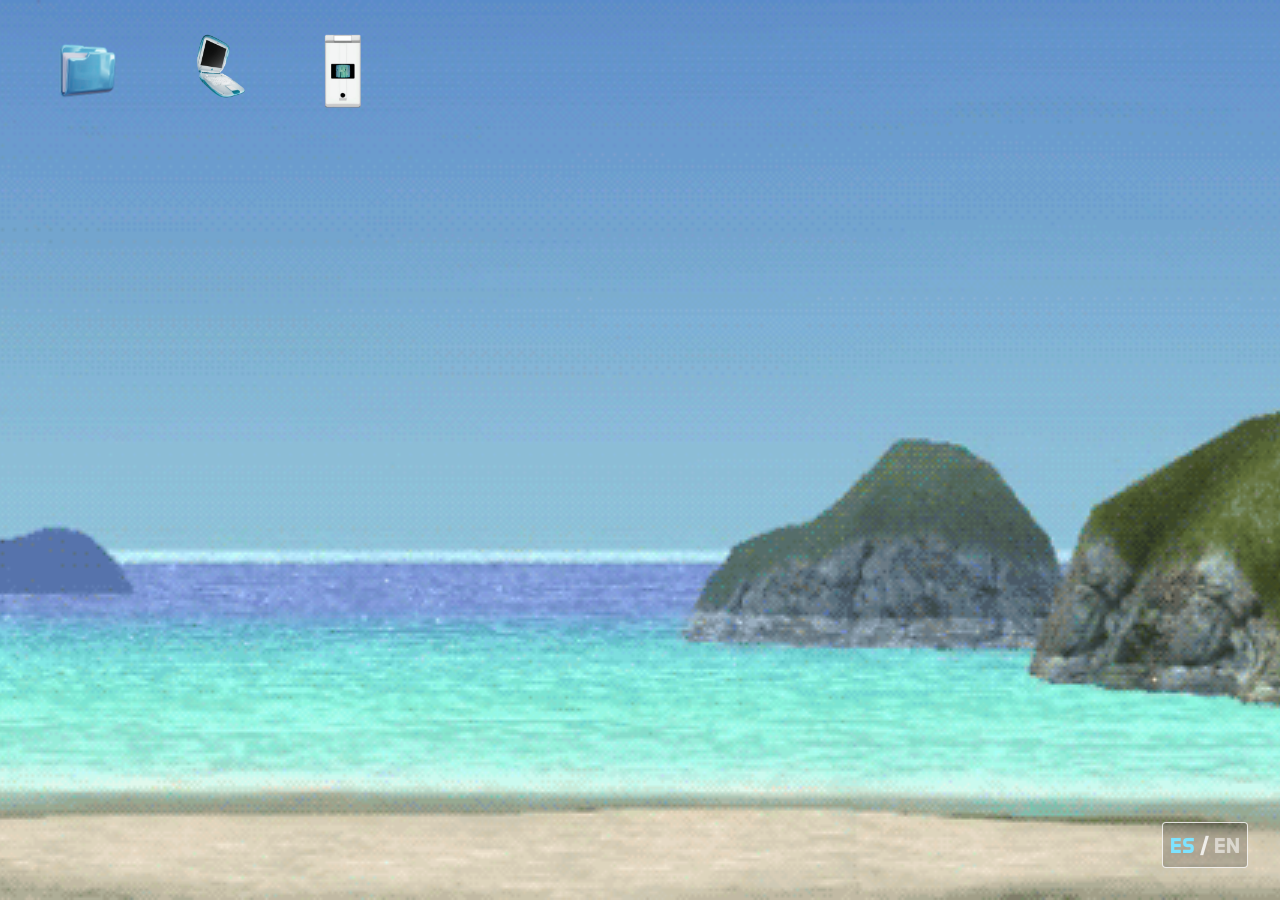
==== main.html @ 5c0df23d "init" ====
<!DOCTYPE html>
<html lang="es">

<head>
    <meta charset="UTF-8">
    <meta name="viewport" content="width=device-width, initial-scale=1.0">

    <title>Main</title>

    <link rel="stylesheet" href="style.css">

</head>

<body class="main-page">
    <nav class="top-icons" aria-label="Navegación principal">
        <div class="top-icon-item">
            <button type="button" class="top-icon top-icon-with-image" aria-label="Sobre mi">
                <img src="assets/imagenes/iconos/carpeta.png" alt="" class="top-icon-image">
            </button>
            <span class="top-icon-label">Sobre mí</span>
        </div>
        <div class="top-icon-item">
            <button type="button" class="top-icon top-icon-with-image" aria-label="Proyectos">
                <img src="assets/imagenes/iconos/portatil.png" alt="" class="top-icon-image">
            </button>
            <span class="top-icon-label">Proyectos</span>
        </div>
        <!-- <div class="top-icon-item">
            <button type="button" class="top-icon top-icon-with-image" aria-label="Curiosidades">
                <img src="assets/imagenes/iconos/personita.png" alt="" class="top-icon-image">
            </button>
            <span class="top-icon-label">Curiosidades</span>
        </div> -->
        <div class="top-icon-item">
            <button type="button" class="top-icon top-icon-with-image" aria-label="Contactos">
                <img src="assets/imagenes/iconos/movil.png" alt="" class="top-icon-image">
            </button>
            <span class="top-icon-label">Contactos</span>
        </div>
    </nav>

    <!-- <button type="button" class="mp3-block" aria-label="Reproductor MP3">
        <img src="assets/imagenes/iconos/mp3.png" alt="" class="mp3-block-image">
    </button> -->

    <button type="button" class="language-toggle" id="language-toggle" aria-label="Cambiar a inglés">
        <span class="language-option language-es is-active">ES</span>
        <span class="language-separator" aria-hidden="true">/</span>
        <span class="language-option language-en">EN</span>
    </button>

    <section class="about-window" id="about-window" role="dialog" aria-modal="false" aria-labelledby="about-window-title" hidden>
        <header class="about-titlebar" id="about-titlebar">
            <div class="about-titlebar-brand">
                <span class="about-titlebar-orb" aria-hidden="true"></span>
                <span id="about-window-title">:></span>
            </div>
            <div class="about-window-controls" aria-label="Controles de ventana">
                <button type="button" class="window-control window-minimize" data-window-action="minimize" aria-label="Minimizar">−</button>
                <button type="button" class="window-control window-maximize" data-window-action="maximize" aria-label="Maximizar">□</button>
                <button type="button" class="window-control window-close" data-window-action="close" aria-label="Cerrar">×</button>
            </div>
        </header>

        <div class="about-window-content">
            <aside class="about-profile-panel">
                <div class="profile-avatar-wrap">
                    <span class="profile-sparkle profile-sparkle-one" aria-hidden="true">✦</span>
                    <img src="assets/imagenes/perfil/bing.gif" alt="BINGCHENG WANG" class="profile-avatar">
                    <span class="profile-sparkle profile-sparkle-two" aria-hidden="true">✦</span>
                </div>
                <h2>BINGCHENG WANG</h2>
                <p class="profile-kicker" id="profile-kicker">PROGRAMADOR<br>DESARROLLADOR DE VIDEOJUEGOS</p>
            </aside>

            <div class="about-main-panel">
                <div class="about-heading-row">
                    <div>
                        <h2>Sobre mí</h2>
                    </div>
                    <span class="window-date">2004 / ahora</span>
                </div>
                <div class="about-banner">
                    <img src="assets/imagenes/fondos/blue.jpg" alt="Estrellitas">
                    <span class="banner-shine" aria-hidden="true"></span>
                </div>
                <div class="about-tabs" role="tablist" aria-label="Información sobre Bingcheng">
                    <button type="button" class="about-tab is-active" role="tab" aria-selected="true" aria-controls="tab-who" id="tab-button-who" data-tab="who">Sobre mí</button>
                    <button type="button" class="about-tab" role="tab" aria-selected="false" aria-controls="tab-work" id="tab-button-work" data-tab="work">Qué hago</button>
                    <button type="button" class="about-tab" role="tab" aria-selected="false" aria-controls="tab-education" id="tab-button-education" data-tab="education">Educación</button>
                    <button type="button" class="about-tab" role="tab" aria-selected="false" aria-controls="tab-experience" id="tab-button-experience" data-tab="experience">Experiencias</button>
                    <button type="button" class="about-tab" role="tab" aria-selected="false" aria-controls="tab-languages" id="tab-button-languages" data-tab="languages">Idiomas</button>
                </div>
                <div class="about-tab-panels">
                    <section class="about-tab-panel is-active" id="tab-who" role="tabpanel" aria-labelledby="tab-button-who">
                        <div class="about-intro">
                            <p id="about-intro-1">¡Hola! Soy Bingcheng, me podeís llamar Bing. Soy estudiante de 4º de Desarrollo de Videojuegos en la UCM. Mi principal interés es la programación, especialmente el desarrollo de videojuegos y software, QA y automatización y la informática musical, aunque estoy dispuesto a desafiarme en diferentes áreas de la informática y aprender cosas nuevas.</p>
                            <p id="about-intro-2">A lo largo de la carrera he trabajado con distintos lenguajes de programación, incluyendo C++, C# y Python, desarrollo de videojuegos y diferentes proyectos en equipo. Me considero una persona responsable, curiosa y con iniciativa, y disfruto enfrentándome a problemas y buscando la forma de resolverlos.</p>
                            <p id="about-intro-3">Tengo muchísimas ganas de poner en práctica mis conocimientos, ganar experiencia y seguir aprendiendo junto a profesionales del sector.</p>
                        </div>
                    </section>
                    <section class="about-tab-panel" id="tab-work" role="tabpanel" aria-labelledby="tab-button-work" hidden>
                        <div class="tab-content-grid">
                            <article id="work-item-computing">
                                <img src="assets/imagenes/iconos/cesta.png" alt="Informática" class="tab-content-icon">
                                <h3 id="work-title-computing">Informática</h3>
                                <p id="work-text-computing">C++, Python, Estructura de datos, algoritmos, Git, QA</p>
                            </article>
                            <article id="work-item-games">
                                <img src="assets/imagenes/iconos/juego.png" alt="Videojuegos" class="tab-content-icon">
                                <h3 id="work-title-games">Videojuegos</h3>
                                <p id="work-text-games">C#/C++, desarrollo en Unity y Godot, desarrollo de mecánicas, diseño de experiencias jugables</p>
                            </article>
                            <article id="work-item-art">
                                <img src="assets/imagenes/iconos/disco.png" alt="Arte" class="tab-content-icon">
                                <h3 id="work-title-art">Arte</h3>
                                <p id="work-text-art">Compongo música de fondo y efectos de sonido (y, a veces, diseño UI) para nuestros proyectos</p>
                            </article>
                        </div>
                    </section>
                    <section class="about-tab-panel" id="tab-education" role="tabpanel" aria-labelledby="tab-button-education" hidden>
                        <div class="education-grid">
                            <article class="education-block" id="education-block-degree">
                                <span class="education-date" id="education-date-degree">2023 - en curso</span>
                                <div>
                                    <h3 id="education-degree-title">Grado de Desarrollo de Videojuegos</h3>
                                    <p><strong id="education-degree-school">Universidad Complutense de Madrid (UCM)</strong></p>
                                    <p><strong id="education-degree-gpa-label">Nota media:</strong> <span id="education-degree-gpa">8,5</span></p>
                                </div>
                            </article>
                            <article class="education-block education-block-compact" id="education-block-bach">
                                <span class="education-date" id="education-date-bach">2021 - 2023</span>
                                <div>
                                    <h3 id="education-bach-title">Bachillerato</h3>
                                    <p><strong id="education-bach-school">Colegio Manuel Bartolomé Cossío</strong> · <strong id="education-bach-gpa-label">Nota media:</strong> <span id="education-bach-gpa">9,53</span></p>
                                </div>
                            </article>
                        </div>
                    </section>
                    <section class="about-tab-panel" id="tab-experience" role="tabpanel" aria-labelledby="tab-button-experience" hidden>
                        <div class="about-intro">
                            <p id="experience-tbd">TBD... :3</p>
                        </div>
                    </section>
                    <section class="about-tab-panel" id="tab-languages" role="tabpanel" aria-labelledby="tab-button-languages" hidden>
                        <article class="languages-card" aria-label="Idiomas">
                            <div class="languages-card-heading">
                                <div class="languages-globe">🌐</div>
                                <div>
                                    <h3 id="languages-title">Idiomas</h3>
                                    <p id="languages-description">Mis habilidades lingüísticas</p>
                                </div>
                            </div>
                            <div class="language-list">
                                <div class="language-panel">
                                    <span class="language-badge">ES</span>
                                    <div class="language-copy">
                                        <strong id="language-es-name">Español</strong>
                                        <div class="language-progress"><span style="width: 100%"></span></div>
                                    </div>
                                    <div class="language-level" id="language-es-level">Nativo</div>
                                </div>
                                <div class="language-panel">
                                    <span class="language-badge">CN</span>
                                    <div class="language-copy">
                                        <strong id="language-cn-name">Chino</strong>
                                        <div class="language-progress"><span style="width: 100%"></span></div>
                                    </div>
                                    <div class="language-level" id="language-cn-level">Nativo</div>
                                </div>
                                <div class="language-panel">
                                    <span class="language-badge">EN</span>
                                    <div class="language-copy">
                                        <strong id="language-en-name">Inglés</strong>
                                        <div class="language-progress"><span style="width: 75%"></span></div>
                                    </div>
                                    <div class="language-level" id="language-en-level">B2</div>
                                </div>
                                <div class="language-panel">
                                    <span class="language-badge">KR</span>
                                    <div class="language-copy">
                                        <strong id="language-ko-name">Coreano</strong>
                                        <div class="language-progress"><span style="width: 30%"></span></div>
                                    </div>
                                    <div class="language-level" id="language-ko-level">Básico</div>
                                </div>
                            </div>
                        </article>
                    </section>
                </div>
            </div>
        </div>
    </section>

    <div class="contacts-window" id="contacts-window" role="dialog" aria-label="Contactos" tabindex="-1" hidden>
        <header class="contacts-titlebar" id="contacts-titlebar">
            <div class="contacts-titlebar-brand">
                <span class="contacts-titlebar-orb" aria-hidden="true"></span>
                <span id="contacts-window-title">:3</span>
            </div>
            <div class="contacts-window-controls" aria-label="Controles de ventana">
                <button type="button" class="window-control window-minimize" data-window-action="minimize" aria-label="Minimizar">−</button>
                <button type="button" class="window-control window-maximize" data-window-action="maximize" aria-label="Maximizar">□</button>
                <button type="button" class="window-control window-close" data-window-action="close" aria-label="Cerrar">×</button>
            </div>
        </header>
        <div class="contacts-window-body">
            <div class="contacts-phone-wrap">
                <img src="assets/imagenes/contacto/movil_abierto.gif" alt="Móvil abierto con la pantalla de contactos" class="contacts-phone-image">
                <div class="contacts-info" aria-label="Datos de contacto">
                    <div class="contact-photos" aria-label="Contacto">
                        <button type="button" class="contact-photo-link" data-copy="bingchengw730@gmail.com" aria-label="Copiar correo">
                            <img src="assets/imagenes/contacto/mail.png" alt="Correo" class="contact-photo">
                        </button>
                        <button type="button" class="contact-photo-link" data-copy="+34 688019436" aria-label="Copiar teléfono">
                            <img src="assets/imagenes/contacto/telefono.jpg" alt="Teléfono" class="contact-photo">
                        </button>
                        <a href="assets/documentos/cv-practicas-normal.pdf" class="contact-photo-link" target="_blank" rel="noopener noreferrer" aria-label="Ver CV">
                            <img src="assets/imagenes/contacto/cv.png" alt="CV" class="contact-photo">
                        </a>
                        <a href="https://www.linkedin.com/in/bingcheng-wang-a944293a7" class="contact-photo-link" target="_blank" rel="noopener noreferrer" aria-label="LinkedIn">
                            <img src="assets/imagenes/contacto/linkedin.png" alt="LinkedIn" class="contact-photo">
                        </a>
                        <a href="https://github.com/bingoo30" class="contact-photo-link" target="_blank" rel="noopener noreferrer" aria-label="GitHub">
                            <img src="assets/imagenes/contacto/github.png" alt="GitHub" class="contact-photo">
                        </a>
                    </div>
                </div>
                <div class="copy-toast" id="copy-toast" role="status" aria-live="polite"></div>
            </div>
        </div>
    </div>

    <section class="projects-window" id="projects-window" role="dialog" aria-modal="false" aria-labelledby="projects-window-title" tabindex="-1" hidden>
        <header class="projects-titlebar" id="projects-titlebar">
            <div class="projects-titlebar-brand">
                <span class="projects-titlebar-orb" aria-hidden="true"></span>
                <span id="projects-window-title">:P</span>
            </div>
            <div class="projects-window-controls" aria-label="Controles de ventana">
                <button type="button" class="window-control window-minimize" data-window-action="minimize" aria-label="Minimizar">−</button>
                <button type="button" class="window-control window-maximize" data-window-action="maximize" aria-label="Maximizar">□</button>
                <button type="button" class="window-control window-close" data-window-action="close" aria-label="Cerrar">×</button>
            </div>
        </header>
        <div class="projects-filter-bar" role="group" aria-label="Filtrar proyectos por categoría">
            <button type="button" class="projects-filter is-active" data-filter="todas" aria-pressed="true">Todas</button>
            <button type="button" class="projects-filter" data-filter="juegos" aria-pressed="false">Juegos</button>
            <button type="button" class="projects-filter" data-filter="programacion" aria-pressed="false">Programación</button>
            <button type="button" class="projects-filter" data-filter="arte" aria-pressed="false">Arte</button>
            <button type="button" class="projects-filter" data-filter="sonido" aria-pressed="false">Sonido</button>
        </div>
        <div class="projects-window-content">
            <!-- Las tarjetas se generan desde script.js a partir de la lista de proyectos -->
            <div class="projects-grid"></div>
        </div>
        <div class="projects-pagination" aria-label="Paginación de proyectos">
            <button type="button" class="projects-page-btn projects-page-prev" aria-label="Página anterior">←</button>
            <span class="projects-page-indicator" aria-live="polite">1 / 1</span>
            <button type="button" class="projects-page-btn projects-page-next" aria-label="Página siguiente">→</button>
        </div>
    </section>

    <!-- Ventana de detalle de un proyecto: se abre al clicar una tarjeta
         y se cierra al salir de ella con el puntero. -->
    <div class="projects-detail-window" id="projects-detail-window" role="dialog" aria-modal="false" aria-labelledby="projects-detail-title" tabindex="-1" hidden>
        <header class="projects-detail-titlebar">
            <div class="projects-detail-titlebar-brand">
                <span class="projects-detail-titlebar-orb" aria-hidden="true"></span>
                <span id="projects-detail-title">:D</span>
            </div>
            <div class="projects-detail-window-controls" aria-label="Controles de ventana">
                <button type="button" class="window-control window-close" data-detail-action="close" aria-label="Cerrar">×</button>
            </div>
        </header>
        <div class="projects-detail-body">
            <div class="projects-detail-media">
                <img id="projects-detail-image" class="projects-detail-image" src="" alt="" hidden>
                <span id="projects-detail-cross" class="projects-detail-cross" aria-hidden="true">✕</span>
            </div>
            <div class="projects-detail-tags" id="projects-detail-tags"></div>
            <p class="projects-detail-desc" id="projects-detail-desc"></p>
            <div class="projects-detail-contrib" id="projects-detail-contrib"></div>
            <a class="projects-detail-link" id="projects-detail-link" href="#" target="_blank" rel="noopener noreferrer">Ver proyecto</a>
        </div>
    </div>

    <div class="spin-cursor is-visible" id="spin-cursor" aria-hidden="true">
        <div class="spin-cursor-arrow"></div>
    </div>

    <script src="script.js"></script>
</body>

</html>
---- style.css ----
@font-face {
    font-family: 'Ablattive';
    src: url('assets/fuentes/Ablattive-Shadow/Ablattive.ttf') format('truetype');
    font-weight: normal;
    font-style: normal;
    font-display: swap;
}

@font-face {
    font-family: 'AblattiveShadow';
    src: url('assets/fuentes/Ablattive-Shadow/Ablattive-Shadow.ttf') format('truetype');
    font-weight: normal;
    font-style: normal;
    font-display: swap;
}

@font-face {
    font-family: 'AeroMaticsBold';
    src: url('assets/fuentes/aero-matics-cufonfonts/Aero Matics Bold.ttf') format('truetype');
    font-weight: bold;
    font-style: normal;
    font-display: swap;
}

@font-face {
    font-family: 'AeroMaticsItalic';
    src: url('assets/fuentes/aero-matics-cufonfonts/Aero Matics Italic.ttf') format('truetype');
    font-weight: normal;
    font-style: italic;
    font-display: swap;
}

@font-face {
    font-family: 'AerobicsRegular';
    src: url('assets/fuentes/aerobics-cufonfonts/AerobicsRegular-mLRZP.ttf') format('truetype');
    font-weight: normal;
    font-style: normal;
    font-display: swap;
}

@font-face {
    font-family: 'SuperFortress';
    src: url('assets/fuentes/super-fortrees-cufonfonts/Super Fortress.ttf') format('truetype');
    font-weight: normal;
    font-style: normal;
    font-display: swap;
}


/* ==============================
   CONFIGURACIÓN GENERAL
   ============================== */

* {
    box-sizing: border-box;
}

html,
body {
    margin: 0;
    padding: 0;

    width: 100%;
    height: 100%;

    overflow: hidden;
}

* {
    scrollbar-width: thin;
    scrollbar-color: rgba(255, 255, 255, 0.7) transparent;
}

*::-webkit-scrollbar {
    width: 12px;
    height: 12px;
}

*::-webkit-scrollbar-track {
    background: transparent;
}

*::-webkit-scrollbar-thumb {
    border: 2px solid rgba(255, 255, 255, 0.9);
    border-radius: 999px;
    background: linear-gradient(180deg, rgba(255, 255, 255, 0.8), rgba(167, 218, 255, 0.5) 45%, rgba(140, 188, 255, 0.45));
    box-shadow: inset 0 1px 0 rgba(255, 255, 255, 0.9), 0 0 0 1px rgba(255, 255, 255, 0.25), 0 0 12px rgba(58, 143, 214, 0.18);
}

*::-webkit-scrollbar-thumb:hover {
    background: linear-gradient(180deg, rgba(255, 255, 255, 0.92), rgba(167, 218, 255, 0.62) 46%, rgba(140, 188, 255, 0.58));
}

.main-page {
    background: url('assets/imagenes/fondos/fondo_playa.gif') center center / cover no-repeat;
}

.top-icons {
    position: fixed;
    z-index: 10;
    top: 32px;
    left: 32px;
    display: flex;
    gap: 18px;
}

.top-icon-item {
    width: 110px;
    flex: 0 0 110px;
    display: flex;
    flex-direction: column;
    align-items: center;
    gap: 8px;
}

.top-icon {
    width: 78px;
    height: 78px;
    padding: 0;
    border: 0;
    border-radius: 0;
    background: #ffffff;
    cursor: pointer;
    transform: scale(1);
    transition: transform 180ms ease;
}

.top-icon-with-image {
    background: transparent;
}

.top-icon:hover,
.top-icon:focus-visible {
    transform: scale(1.2);
}

.top-icon-image {
    display: block;
    width: 100%;
    height: 100%;
    object-fit: cover;
}

.top-icon-label {
    font-family: 'AeroMaticsBold', sans-serif;
    color: #ffffff;
    font-size: 16px;
    line-height: 1.2;
    text-align: center;
    white-space: nowrap;
    opacity: 0;
    visibility: hidden;
    transition: opacity 180ms ease, visibility 180ms ease;
}

.top-icon-item:hover .top-icon-label,
.top-icon-item:focus-within .top-icon-label {
    opacity: 1;
    visibility: visible;
}

.mp3-block {
    position: fixed;
    z-index: 10;
    right: 132px;
    top: 250px;
    width: 300px;
    height: 150px;
    padding: 0;
    border: 0;
    background: transparent;
    cursor: pointer;
    transform: scale(1);
    transition: transform 180ms ease;
}

.mp3-block:hover,
.mp3-block:focus-visible {
    transform: scale(1.12);
}

.mp3-block-image {
    display: block;
    width: 100%;
    height: 100%;
    object-fit: fill;
}

.language-toggle {
    position: fixed;
    z-index: 10;
    bottom: 32px;
    right: 32px;
    width: 86px;
    height: 46px;
    padding: 0;
    border: 1px solid rgba(255, 255, 255, 0.8);
    border-radius: 4px;
    background: rgba(0, 0, 0, 0.2);
    font-family: 'AeroMaticsBold', sans-serif;
    font-size: 22px;
    cursor: pointer;
    transition: background 180ms ease, transform 180ms ease;
}

.language-option {
    color: rgba(255, 255, 255, 0.55);
    transition: color 180ms ease;
}

.language-option.is-active {
    color: #7de3ff;
}

.language-option.is-inactive {
    color: rgba(255, 255, 255, 0.55);
}

.language-es {
    color: #7de3ff;
}

.language-separator {
    color: rgba(255, 255, 255, 0.8);
}

.language-toggle.is-english .language-es {
    color: rgba(255, 255, 255, 0.55);
}

.language-toggle.is-english .language-en {
    color: #7de3ff;
}

.language-toggle:hover,
.language-toggle:focus-visible {
    background: rgba(255, 255, 255, 0.25);
    transform: scale(1.08);
}

/* ==============================
   FONDO PRINCIPAL
   ============================== */

.hero {
    position: relative;

    width: 100%;
    height: 100vh;

    background-image: url('assets/imagenes/fondos/fondo.png');

    background-size: cover;
    background-position: center center;
    background-repeat: no-repeat;
}

.spin-cursor {
    --cursor-fill: #ffffff;
    --cursor-glow: #4c8dff;
    --cursor-glow-strength: 0;
    position: fixed;
    z-index: 100;
    top: 0;
    left: 0;
    width: 40px;
    height: 40px;
    pointer-events: none;
    opacity: 0;
    transform-origin: center;
    transition: opacity 180ms ease;
}

.spin-cursor.is-visible {
    opacity: 1;
}

.spin-cursor-arrow {
    position: absolute;
    top: 0;
    left: 0;
    width: 40px;
    height: 40px;
    background-image: url('assets/imagenes/iconos/cursor.png');
    background-position: center;
    background-repeat: no-repeat;
    background-size: contain;
    filter: drop-shadow(0 0 calc(var(--cursor-glow-strength) * 1px) var(--cursor-glow));
    transform-origin: 50% 50%;
    transition: transform 80ms linear;
}

.spin-cursor-arrow::after {
    content: '';
    position: absolute;
    inset: 0;
    background: url('assets/imagenes/iconos/cursor_hover.png') center / contain no-repeat;
    opacity: 0;
    transition: opacity 180ms ease;
}

.spin-cursor.is-over-element .spin-cursor-arrow::after {
    opacity: 1;
}

.spin-cursor.is-over-element .spin-cursor-arrow {
    background-image: none;
}

.spin-cursor.is-pressed {
    transition: opacity 180ms ease;
}

@media (hover: hover) and (pointer: fine) {
    body,
    .hero,
    .hero *,
    .main-page,
    .main-page * {
        cursor: none !important;
    }
}

@media (hover: none), (pointer: coarse) {
    .spin-cursor {
        display: none;
    }
}


/* ==============================
   BURBUJA SUPERIOR
   ============================== */

.bubble-box {
    position: absolute;

    top: 7.4%;
    left: 50%;

    transform: translateX(-50%);

    width: 700px;
    height: 150px;

    background: rgba(255, 255, 255, 0.068);

    backdrop-filter: blur(8px);
    -webkit-backdrop-filter: blur(8px);

    border: 2px solid rgba(255, 255, 255, 0.289);

    border-radius: 85px;

    box-shadow:
        0 4px 20px rgba(0, 0, 0, 0.10),
        inset 0 0 10px rgba(255, 255, 255, 0.30);

    display: flex;

    justify-content: center;
    align-items: center;

    text-align: center;

    animation: fadeIn 2s ease-in-out;
}


/* ==============================
   TEXTO WELCOME
   ============================== */

h1 {
    font-family: 'AblattiveShadow', sans-serif;

    font-size: 5.5rem;

    color: #ffffff;

    letter-spacing: 3px;

    margin: 0;

    white-space: nowrap;

    opacity: 1;

    transition: opacity 1s ease-in-out;
}


/* ==============================
   TEXTO "BIENVENIDO"
   ============================== */

h1.pequeno {
    font-size: 4.5rem;
}


/* ==============================
   ELEMENTOS CENTRALES
   ============================== */

.elementos-externos {
    position: absolute;

    top: 32.8%;
    left: 50%;

    transform: translateX(-50%);

    display: flex;

    flex-direction: column;

    align-items: center;

    margin: 0;
}


/* ==============================
   ICONO
   ============================== */

.icono-wrap {
    position: relative;
    width: 150px;
    display: grid;
    cursor: pointer;
    transform: rotate(0deg);
    transition: transform 650ms cubic-bezier(0.16, 1, 0.3, 1);
}

.icono {
    grid-area: 1 / 1;
    width: 100%;
    height: auto;

    object-fit: contain;

    margin: 0;

    display: block;
    transition: opacity 500ms ease-in-out;
}

.icono-hover {
    opacity: 0;
}

.icono-wrap.is-hovered {
    transform: rotate(var(--hover-rotation));
}

.icono-wrap.is-hovered .icono-original {
    opacity: 0;
}

.icono-wrap.is-hovered .icono-hover {
    opacity: 1;
}

.icono-wrap.click-bounce {
    animation: clickBounce 550ms ease-out;
}

@keyframes clickBounce {
    0% {
        transform: rotate(var(--hover-rotation, 0deg)) scale(1);
    }

    20% {
        transform: rotate(var(--hover-rotation, 0deg)) scale(1.12);
    }

    50% {
        transform: rotate(var(--hover-rotation, 0deg)) scale(0.96);
    }

    65% {
        transform: rotate(var(--hover-rotation, 0deg)) scale(1.08);
    }

    80% {
        transform: rotate(var(--hover-rotation, 0deg)) scale(0.98);
    }

    90% {
        transform: rotate(var(--hover-rotation, 0deg)) scale(1.02);
    }

    100% {
        transform: rotate(var(--hover-rotation, 0deg)) scale(1);
    }
}


/* ==============================
   DELFÍN
   ============================== */

.delfin {
    display: block;
    width: 75px;
    height: auto;
    margin: 0;
}

.entrar .delfin:last-child {
    transform: scaleX(-1);
}


/* ==============================
   TEXTO "CLICK PARA ENTRAR"
   ============================== */

.entrar {
    position: absolute;

    left: 50%;
    bottom: 19.5px;

    transform: translateX(-50%);

    display: flex;
    align-items: center;
    gap: 26px;

    font-family: 'Ablattive';

    font-size: 27px;

    color: rgb(255, 255, 255);

    white-space: nowrap;

    text-shadow:
        2px 2px 2px rgba(0, 0, 0, 0.15);

    margin: 0;
}

.enter-bubble {
    width: 500px;
    height: 80px;
    padding: 8px 18px;
    background: #ffffff;
    border: 2px solid rgba(255, 255, 255, 0.9);
    border-radius: 24px;
    box-shadow: 0 3px 12px rgba(0, 0, 0, 0.12);
    color: #237da7;
    display: flex;
    align-items: center;
    justify-content: center;
}

.enter-bubble span {
    width: 100%;
    font-family: 'Ablattive', sans-serif;
    text-align: center;
}


/* ==============================
   ANIMACIÓN DEL TEXTO
   ============================== */

h1.fade-out {
    opacity: 0;
}

.entrar span {
    opacity: 1;
    transition: opacity 1s ease-in-out;
}

.entrar span.fade-out {
    opacity: 0;
}


@keyframes fadeIn {

    from {
        opacity: 0;
        transform: translate(-50%, -30px);
    }

    to {
        opacity: 1;
        transform: translate(-50%, 0);
    }

}


/* ==============================
   TABLETS
   ============================== */

@media (max-width: 768px) {

    .bubble-box {
        top: 7%;

        width: 90%;
        height: 130px;

        border-radius: 40px;
    }


    h1 {
        font-size: 3rem;

        letter-spacing: 1px;
    }


    h1.pequeno {
        font-size: 2.5rem;
    }


    .elementos-externos {
        top: 33%;
    }


    .icono-wrap {
        width: min(390px, 80vw);
    }


    .delfin {
        width: 120px;
    }


    .entrar {
        bottom: 20px;

        font-size: 20px;
    }


    .enter-bubble {
        width: 390px;
        height: 68px;
    }


}


/* ==============================
   MÓVILES
   ============================== */

@media (max-width: 480px) {

    .bubble-box {
        top: 6%;

        height: 110px;
    }


    h1 {
        font-size: 2.4rem;
    }


    h1.pequeno {
        font-size: 2rem;
    }


    .elementos-externos {
        top: 32%;
    }


    .icono-wrap {
        width: 75vw;
    }


    .delfin {
        width: 100px;
    }


    .entrar {
        font-size: 17px;
    }

}

/* ==============================
   VENTANA SOBRE MÍ
   ============================== */

.about-window {
    --window-blue: #178bd0;
    --window-green: #55b94b;
    position: fixed;
    z-index: 40;
    top: 9vh;
    left: 50%;
    width: min(82vw, 1180px);
    height: min(82vh, 780px);
    min-width: 640px;
    min-height: 480px;
    transform: translateX(-50%);
    overflow: hidden;
    border: 3px solid rgba(255, 255, 255, 0.85);
    border-radius: 16px;
    background: linear-gradient(135deg, rgba(240, 255, 255, 0.96), rgba(195, 239, 249, 0.92) 48%, rgba(229, 255, 222, 0.94));
    box-shadow: 0 8px 32px rgba(0, 100, 180, 0.3), 0 4px 12px rgba(255, 255, 255, 0.85) inset, 0 -12px 30px rgba(36, 169, 204, 0.16) inset;
    animation: aboutWindowOpen 260ms cubic-bezier(0.2, 0.85, 0.3, 1) both;
}

.about-window[hidden] { display: none; }
.about-window.is-dragging { animation: none; }
.about-window.is-maximized { inset: 18px; width: auto; height: auto; min-width: 0; min-height: 0; transform: none; }
.about-window.is-minimized { height: 54px; min-height: 54px; }
.about-window.is-minimized .about-window-content { display: none; }

.about-titlebar { height: 54px; display: flex; align-items: center; justify-content: space-between; padding: 0 9px 0 19px; color: #fff; cursor: grab; user-select: none; background: linear-gradient(180deg, #72d8f3 0%, #168acb 49%, #0874b8 51%, #42bee1 100%); border-bottom: 2px solid rgba(255, 255, 255, 0.8); box-shadow: 0 3px 8px rgba(0, 87, 146, 0.25), 0 1px rgba(255, 255, 255, 0.75) inset; }
.about-titlebar:active { cursor: grabbing; }
.about-titlebar-brand { display: flex; align-items: center; gap: 10px; font: 26px 'AeroMaticsBold', sans-serif; text-shadow: 1px 2px 2px rgba(0, 70, 120, 0.35); }
.about-titlebar-orb { width: 19px; height: 19px; border: 2px solid #fff; border-radius: 50%; background: radial-gradient(circle at 35% 28%, #fff 0 12%, #8cf1ff 25%, #1fa2df 65%, #0573b8 100%); box-shadow: 0 0 8px #fff; }
.about-window-controls { display: flex; gap: 5px; }
.window-control { width: 34px; height: 29px; padding: 0; border: 1px solid rgba(255, 255, 255, 0.9); border-radius: 8px; color: #fff; font: bold 20px Arial, sans-serif; line-height: 22px; cursor: pointer; background: linear-gradient(180deg, rgba(255, 255, 255, 0.68), rgba(64, 166, 218, 0.8) 45%, rgba(0, 93, 168, 0.85)); box-shadow: 0 2px 4px rgba(0, 69, 120, 0.35), 0 1px rgba(255, 255, 255, 0.8) inset; text-shadow: 1px 1px rgba(0, 72, 120, 0.65); }
.window-control:hover { filter: brightness(1.14); transform: translateY(-1px); }
.window-control:active { transform: translateY(1px); box-shadow: 0 1px 2px rgba(0, 69, 120, 0.45) inset; }.window-minimize, .window-maximize { display: none; }
.window-close { background: linear-gradient(180deg, #ffb29b, #ea604b 52%, #bd302d); }

.about-window-content { display: grid; grid-template-columns: 320px minmax(0, 1fr); height: calc(100% - 54px); overflow: auto; }
.about-profile-panel { position: relative; padding: 28px 24px; text-align: center; background: url('assets/imagenes/fondos/sobre_mi_izq.jpg') center / cover no-repeat; border-right: 2px solid rgba(53, 166, 194, 0.24); }
.profile-avatar-wrap { position: relative; width: 190px; height: 270px; margin: 0 auto 20px; padding: 0; border: 3px solid rgba(255, 255, 255, 0.95); border-radius: 999px; background: linear-gradient(180deg, rgba(255,255,255,0.28), rgba(117,214,245,0.16)); box-shadow: 0 0 0 2px rgba(255,255,255,0.5), 0 8px 18px rgba(23, 127, 160, 0.28), 0 3px 0 rgba(255,255,255,0.7) inset, 0 -5px 12px rgba(81, 197, 232, 0.18) inset; }
.profile-avatar { width: 100%; height: 100%; object-fit: contain; border-radius: 999px; background: transparent; }
.profile-sparkle { position: absolute; color: #fff; font-size: 23px; text-shadow: 0 0 7px #fff; animation: sparkle 2.5s ease-in-out infinite; }
.profile-sparkle-one { top: 3px; right: 3px; }.profile-sparkle-two { bottom: 7px; left: -5px; animation-delay: 1s; }
.profile-kicker, .section-kicker { margin: 0 0 5px; color: #2695a7; font: 12px 'AeroMaticsBold', sans-serif; letter-spacing: 1px; }
.about-profile-panel h2 { margin: 0 0 10px; color: #117e9b; font: 33px 'AeroMaticsBold', sans-serif; }
.profile-description { margin: 0 auto 22px; max-width: 210px; color: #397989; font: 15px/1.45 'AeroMaticsBold', sans-serif; }
.profile-facts { margin: 0; padding: 14px 0; border-top: 1px solid rgba(48, 153, 170, 0.28); border-bottom: 1px solid rgba(48, 153, 170, 0.28); color: #438292; text-align: left; font: 13px 'AeroMaticsBold', sans-serif; }
.profile-facts div { display: flex; justify-content: space-between; gap: 8px; padding: 5px 0; }.profile-facts dt { color: #68a83d; }.profile-facts dd { margin: 0; text-align: right; }.status-dot { display: inline-block; width: 8px; height: 8px; margin-right: 3px; border-radius: 50%; background: #64ca45; box-shadow: 0 0 5px #fff; }
.social-links { display: flex; justify-content: center; gap: 12px; margin-top: 22px; }.social-links a { display: grid; place-items: center; width: 43px; height: 43px; border: 2px solid #fff; border-radius: 50%; color: #fff; font: 24px Arial, sans-serif; text-decoration: none; background: linear-gradient(145deg, #9aefcf, #52c9df 48%, #5f9ee9); box-shadow: 0 4px 8px rgba(34, 125, 163, 0.26), 0 2px 0 rgba(255, 255, 255, 0.85) inset; }.social-links a:hover { transform: translateY(-3px) rotate(-5deg); }

.about-main-panel { min-width: 0; padding: 29px 34px 34px; overflow: auto; }.about-heading-row { display: flex; align-items: end; justify-content: space-between; gap: 15px; margin-bottom: 15px; }.about-heading-row h2 { margin: 0; color: #399c8c; font: 48px 'AblattiveShadow', sans-serif; }.window-date { padding: 6px 12px; border-radius: 20px; color: #2788a2; font: 13px 'AeroMaticsBold', sans-serif; background: rgba(255, 255, 255, 0.6); box-shadow: 0 2px 5px rgba(31, 124, 145, 0.13) inset; }
.about-banner { position: relative; height: 176px; overflow: hidden; box-shadow: 0 8px 15px rgba(27, 119, 147, 0.24); }.about-banner img { width: 100%; height: 100%; object-fit: cover; }.banner-shine { position: absolute; inset: 0; background: linear-gradient(112deg, rgba(255,255,255,0.42), transparent 28%, transparent 70%, rgba(255,255,255,0.48)); }.banner-caption { position: absolute; right: 17px; bottom: 12px; padding: 5px 12px; border-radius: 13px; color: #fff; font: 15px 'AeroMaticsBold', sans-serif; background: rgba(12, 121, 184, 0.58); text-shadow: 1px 1px rgba(0, 72, 120, 0.5); }
.about-tabs { display: flex; gap: 8px; margin: 18px 0 0; padding: 0 4px; border-bottom: 2px solid rgba(44, 157, 169, 0.25); }.about-tab { position: relative; overflow: hidden; padding: 10px 16px 9px; border: 1px solid rgba(255, 255, 255, 0.9); border-bottom: 0; border-radius: 999px; color: #4b8d92; font: 15px 'AeroMaticsBold', sans-serif; cursor: pointer; background: rgba(255, 255, 255, 0.28); box-shadow: inset 0 1px 0 rgba(255, 255, 255, 0.75), 0 2px 8px rgba(19, 111, 130, 0.08); transition: transform 180ms ease, filter 180ms ease; }.about-tab::before { content: ''; position: absolute; inset: 0; background: linear-gradient(180deg, rgba(255, 255, 255, 0.5), rgba(255, 255, 255, 0) 54%); pointer-events: none; transition: filter 180ms ease, opacity 180ms ease; }.about-tab:hover { color: #167c9c; background: rgba(255, 255, 255, 0.5); }.about-tab:hover::before { filter: brightness(1.18); }.about-tab.is-active { border-color: rgba(255, 255, 255, 0.95); color: #fff; background: linear-gradient(180deg, rgba(160, 238, 255, 0.9), rgba(55, 173, 197, 0.9)); box-shadow: inset 0 1px 0 rgba(255, 255, 255, 0.9), inset 0 -3px 10px rgba(6, 101, 118, 0.12), 0 8px 18px rgba(24, 119, 155, 0.16); }.about-tab-panels { padding-top: 14px; }.about-tab-panel[hidden] { display: none; }.tab-content-grid { display: grid; grid-template-columns: repeat(3, minmax(0, 1fr)); gap: 12px; }.tab-content-grid article { position: relative; overflow: hidden; min-height: 150px; padding: 18px 15px 14px; border: 2px solid rgba(255, 255, 255, 0.7); border-radius: 15px; background: rgba(255, 255, 255, 0.24); box-shadow: inset 0 2px 0 rgba(255, 255, 255, 0.9), 0 0 0 1px rgba(255, 255, 255, 0.2), 0 8px 18px rgba(30, 124, 154, 0.14); animation: cardFadeIn 420ms ease both; transition: transform 180ms ease, box-shadow 180ms ease; }.tab-content-grid article:hover { transform: translateY(-2px) rotate(-0.3deg); box-shadow: inset 0 2px 0 rgba(255, 255, 255, 0.9), 0 0 0 1px rgba(255, 255, 255, 0.2), 0 12px 24px rgba(30, 124, 154, 0.22); }.tab-content-grid article:nth-child(2) { animation-delay: 80ms; }.tab-content-grid article:nth-child(3) { animation-delay: 160ms; }.tab-content-grid article::before { content: ''; position: absolute; inset: 0; background: linear-gradient(180deg, rgba(255, 255, 255, 0.4), rgba(255, 255, 255, 0) 42%); pointer-events: none; }.tab-content-icon { position: relative; z-index: 1; display: block; width: 64px; height: 64px; margin-bottom: 10px; object-fit: cover; }.tab-content-grid h3 { margin: 0 0 7px; color: #287f91; font: 19px 'AeroMaticsBold', sans-serif; }.tab-content-grid p { margin: 0; color: #628b8d; font: 13px/1.4 'AeroMaticsBold', sans-serif; text-align: justify; }

@keyframes cardFadeIn {
    from {
        opacity: 0;
        transform: translateY(8px);
    }
    to {
        opacity: 1;
        transform: translateY(0);
    }
}
.education-grid { display: grid; gap: 12px; }.education-block { position: relative; display: flex; align-items: flex-start; min-height: 112px; padding: 18px 20px; border: 3px solid rgba(137, 134, 134, 0.203); border-radius: 24px 30px 22px 28px; background: radial-gradient(circle at 18% 8%, rgba(255, 255, 255, 0.496), transparent 55%), linear-gradient(145deg, rgba(226, 255, 255, 0.425), rgba(175, 182, 184, 0.72) 48%, rgba(243, 245, 243, 0.78)); box-shadow: 0 10px 18px rgba(38, 127, 147, 0.2), 0 4px 0 rgba(255, 255, 255, 0.8) inset, 0 -5px 10px rgba(65, 183, 182, 0.12) inset; transition: transform 180ms ease, box-shadow 180ms ease; }.education-block:hover { transform: translateY(-2px) rotate(-0.3deg); box-shadow: 0 14px 22px rgba(38, 127, 147, 0.23), 0 4px 0 rgba(255, 255, 255, 0.9) inset, 0 -5px 10px rgba(65, 183, 182, 0.16) inset; }.education-block h3 { margin: 0 0 8px; color: #287f91; font: 20px 'AeroMaticsBold', sans-serif; }.education-block p { margin: 0 0 5px; color: #587486; font: 14px/1.4 'AeroMaticsBold', sans-serif; text-align: justify; }.education-block p:last-child { margin-bottom: 0; }.education-block strong { color: #587486; }.education-level { display: inline-block; font-size: 18px; }.education-date { position: absolute; top: 12px; right: 16px; padding: 4px 9px; border-radius: 14px; color: #587486; font: 13px 'AeroMaticsBold', sans-serif; background: rgba(255, 255, 255, 0.78); box-shadow: 0 2px 6px rgba(31, 124, 145, 0.16) inset, 0 2px 4px rgba(38, 127, 147, 0.1); }
.languages-card { position: relative; overflow: hidden; padding: 18px 16px 14px; border: 3px solid rgba(255, 255, 255, 0.303); border-radius: 24px 18px 26px 18px; background: #dff3f7 url('assets/imagenes/fondos/peces.gif') center / cover no-repeat; box-shadow: 0 10px 18px rgba(38, 127, 147, 0.18), 0 4px 0 rgba(255,255,255,0.78) inset, 0 -5px 10px rgba(65, 183, 182, 0.12) inset; }
.languages-card::before { content: ''; position: absolute; inset: 0; background: linear-gradient(120deg, rgba(255,255,255,0.52), transparent 26%, transparent 68%, rgba(255,255,255,0.22)); pointer-events: none; }
.languages-card::after { content: ''; position: absolute; width: 120px; height: 120px; right: -28px; top: -24px; border-radius: 50%; background: radial-gradient(circle, rgba(255,255,255,0.65), rgba(255,255,255,0)); opacity: 0.8; pointer-events: none; }
.language-list { display: flex; flex-direction: column; gap: 12px; }
.language-panel { position: relative; display: flex; align-items: center; gap: 12px; min-height: 64px; padding: 10px 12px 10px 10px; border: 5px solid rgba(255, 255, 255, 0.336); border-radius: 18px; background: linear-gradient(180deg, rgba(255,255,255,0.36), rgba(175,234,255,0.22) 38%, rgba(133,212,255,0.12)); box-shadow: inset 0 1px 0 rgba(255,255,255,0.88), inset 0 -8px 16px rgba(79,179,210,0.14), 0 8px 14px rgba(39,119,144,0.12); overflow: hidden; }
.language-panel::before { content: ''; position: absolute; inset: 0; background: linear-gradient(120deg, rgba(255,255,255,0.32), transparent 24%, transparent 74%, rgba(255,255,255,0.18)); }
.language-panel::after { content: ''; position: absolute; width: 18px; height: 18px; right: 18px; top: 12px; border-radius: 50%; background: radial-gradient(circle, rgba(255,255,255,0.92), rgba(255,255,255,0)); opacity: 0.8; }
.language-badge { position: relative; z-index: 1; display: grid; place-items: center; width: 42px; height: 42px; border: 0; border-radius: 13px; background: linear-gradient(180deg, rgba(255,255,255,0.72), rgba(134,231,255,0.58) 45%, rgba(72,163,224,0.7)); box-shadow: 0 3px 8px rgba(24,127,141,0.18); color: #1d6e88; font-family: 'SuperFortress', sans-serif; font-size: 16px; line-height: 1; }
.language-copy { position: relative; z-index: 1; display: flex; flex: 1; flex-direction: column; min-width: 0; gap: 7px; }
.language-copy strong { color: #1d6e88; font: 19px 'AeroMaticsBold', sans-serif; letter-spacing: 0.2px; text-shadow: 1px 1px rgba(255,255,255,0.48); }
.language-progress { position: relative; width: 100%; height: 12px; overflow: hidden; border: 1px solid rgba(255,255,255,0.7); border-radius: 999px; background: rgba(129,171,186,0.35); box-shadow: inset 0 2px 4px rgba(19,109,136,0.16); }
.language-progress span { position: relative; display: block; height: 100%; border-radius: inherit; background: linear-gradient(90deg, rgba(255,255,255,0.98) 0%, rgba(148,233,255,0.95) 22%, rgba(86,208,184,0.96) 72%, rgba(107,255,220,0.9) 100%); box-shadow: inset 0 -2px 4px rgba(15,93,112,0.18), 0 0 8px rgba(132,234,255,0.45); }
.language-progress span::before { content: ''; position: absolute; inset: 0; background: linear-gradient(120deg, rgba(255,255,255,0.8), transparent 28%, transparent 62%, rgba(255,255,255,0.5)); }
.language-level { position: relative; z-index: 1; justify-self: end; padding: 5px 10px; border: 1px solid rgba(255,255,255,0.7); border-radius: 12px; color: #3f7a88; font: 12px 'AeroMaticsBold', sans-serif; background: rgba(255,255,255,0.46); box-shadow: inset 0 1px 0 rgba(255,255,255,0.9), 0 3px 5px rgba(49,124,160,0.1); }
.language-row, .language-code, .language-code-chinese, .language-code-korean, .languages-card-heading, .languages-globe { display: none; }
.education-block-compact { min-height: 78px; padding-top: 14px; padding-bottom: 14px; }.education-block-compact h3 { margin-bottom: 4px; }
.about-intro { position: relative; margin: 17px 0 20px; color: #477f89; font: 16px/1.5 'AeroMaticsBold', sans-serif; text-align: justify; }.about-intro p { margin: 0 0 10px; }.about-intro p:last-child { margin-bottom: 0; }.about-intro::after { content: ''; position: absolute; inset: 0; background: url('assets/imagenes/fondos/bubbles.gif') left top / 50% 100% no-repeat, url('assets/imagenes/fondos/bubbles.gif') right top / 50% 100% no-repeat; pointer-events: none; }.about-intro p::first-letter { color: #1689a0; font-size: 1.65em; line-height: 0.8; }.about-cards { display: grid; grid-template-columns: repeat(2, minmax(0, 1fr)); gap: 12px; }.about-card { min-height: 108px; padding: 14px 15px 12px 52px; position: relative; border: 2px solid rgba(255, 255, 255, 0.9); border-radius: 14px; background: rgba(255, 255, 255, 0.64); box-shadow: 0 5px 10px rgba(38, 127, 147, 0.13), 0 2px 0 #fff inset; }.about-card h3 { margin: 0 0 5px; color: #287f91; font: 19px 'AeroMaticsBold', sans-serif; }.about-card p { margin: 0; color: #628b8d; font: 13px/1.35 'AeroMaticsBold', sans-serif; text-align: justify; }.card-icon { position: absolute; top: 15px; left: 14px; display: grid; place-items: center; width: 28px; height: 28px; border-radius: 50%; color: #fff; font: 17px Arial, sans-serif; background: linear-gradient(145deg, #b8f28e, #41bcb2); box-shadow: 0 2px 4px rgba(24, 127, 141, 0.3), 0 1px #fff inset; }.card-blue .card-icon, .card-aqua .card-icon { background: linear-gradient(145deg, #8cecff, #3e8bd8); }.card-lime .card-icon, .card-leaf .card-icon { background: linear-gradient(145deg, #e0ff9b, #5dbd49); }

@keyframes aboutWindowOpen { from { opacity: 0; transform: translateX(-50%) translateY(18px) scale(0.96); } to { opacity: 1; transform: translateX(-50%) translateY(0) scale(1); } }
@keyframes sparkle { 0%, 100% { opacity: .5; transform: scale(.8) rotate(0); } 50% { opacity: 1; transform: scale(1.15) rotate(20deg); } }

@media (max-width: 700px) {
    .about-window { top: 10px; left: 10px; width: calc(100vw - 20px); height: calc(100vh - 20px); min-width: 0; min-height: 0; transform: none; border-radius: 18px; animation-name: aboutWindowOpenMobile; }
    .about-window.is-maximized { inset: 10px; }.about-window-content { grid-template-columns: 1fr; }.about-profile-panel { padding: 20px 18px; border-right: 0; border-bottom: 2px solid rgba(53, 166, 194, 0.24); }.profile-avatar-wrap { width: min(190px, 70vw); height: min(270px, 95vw); }.profile-description { margin-bottom: 12px; }.profile-facts { max-width: 390px; margin: auto; }.social-links { margin-top: 14px; }.about-main-panel { padding: 24px 18px 30px; }.about-heading-row h2 { font-size: 39px; }.about-cards { grid-template-columns: 1fr; }.about-banner { height: 145px; }.about-tabs { gap: 4px; padding: 0; }.about-tab { flex: 1; padding: 9px 6px; font-size: 13px; }.tab-content-grid { grid-template-columns: 1fr; }.education-block { padding: 15px; }
}

@media (prefers-reduced-motion: reduce) { .about-window, .profile-sparkle { animation: none; } }

@keyframes aboutWindowOpenMobile { from { opacity: 0; transform: translateY(18px) scale(0.96); } to { opacity: 1; transform: none; } }

/* ==============================
   MÓVIL CONTACTOS
   ============================== */

.contacts-window {
    position: fixed;
    z-index: 40;
    top: 50%;
    left: 50%;
    width: min(34vw, 420px);
    height: min(84vh, 860px);
    transform: translate(-50%, -50%);
    display: flex;
    flex-direction: column;
    overflow: hidden;
    background: #ffffff14;
    border-radius: 16px;
    animation: contactsWindowOpen 260ms cubic-bezier(0.2, 0.85, 0.3, 1) both;
}

.contacts-window[hidden] { display: none; }

.contacts-window.is-dragging { animation: none; }

.contacts-titlebar { height: 54px; display: flex; align-items: center; justify-content: space-between; padding: 0 9px 0 19px; color: #fff; cursor: grab; user-select: none; background: linear-gradient(180deg, #72d8f3 0%, #168acb 49%, #0874b8 51%, #42bee1 100%); border-bottom: 2px solid rgba(255, 255, 255, 0.8); box-shadow: 0 3px 8px rgba(0, 87, 146, 0.25), 0 1px rgba(255, 255, 255, 0.75) inset; }
.contacts-titlebar:active { cursor: grabbing; }
.contacts-titlebar-brand { display: flex; align-items: center; gap: 10px; font: 26px 'AeroMaticsBold', sans-serif; text-shadow: 1px 2px 2px rgba(0, 70, 120, 0.35); }
.contacts-titlebar-orb { width: 19px; height: 19px; border: 2px solid #fff; border-radius: 50%; background: radial-gradient(circle at 35% 28%, #fff 0 12%, #8cf1ff 25%, #1fa2df 65%, #0573b8 100%); box-shadow: 0 0 8px #fff; }
.contacts-window-controls { display: flex; gap: 5px; }

.contacts-window-body {
    flex: 1;
    min-height: 0;
    display: grid;
    place-items: center;
    overflow: hidden;
}

.contacts-phone-wrap {
    position: relative;
    width: 100%;
    height: 100%;
    display: grid;
    place-items: center;
}

.contacts-phone-image {
    display: block;
    width: auto;
    height: 100%;
    max-width: 100%;
    object-fit: contain;
}

.contacts-info {
    position: absolute;
    top: 35%;
    left: 56%;
    width: 68%;
    transform: translate(-50%, -50%);
    display: flex;
    flex-direction: column;
    align-items: center;
    font-family: 'AeroMaticsBold', sans-serif;
    text-align: center;
}

/* Iconos de contacto, tres por fila */
.contact-photos {
    display: flex;
    flex-wrap: wrap;
    justify-content: center;
    align-items: center;
    gap: 12px;
    width: 120px;

    /* Mueve los iconos a la izquierda */
    transform: translateX(-20px);
}

.contact-photo {
    width: 54px;
    height: 54px;
    display: block;
    object-fit: cover;
    border-radius: 8px;
    transition: transform 160ms ease, filter 160ms ease;
}

.contact-photo:hover {
    transform: scale(1.08);
    filter: brightness(1.08);
}

.contact-photo-link {
    display: block;
    line-height: 0;
}

button.contact-photo-link {
    background: none;
    border: 0;
    padding: 0;
    cursor: pointer;
}

/* Aviso de "copiado" */
.copy-toast {
    position: absolute;
    bottom: 10%;
    left: 50%;
    z-index: 5;
    transform: translateX(-50%) translateY(6px);
    padding: 8px 20px;
    border: 2px solid #7de3ff;
    border-radius: 999px;
    background: rgba(255, 255, 255, 0.95);
    box-shadow: 0 4px 14px rgba(0, 87, 146, 0.25);
    font-family: 'AeroMaticsBold', sans-serif;
    font-size: 14px;
    color: #075f91;
    opacity: 0;
    visibility: hidden;
    transition: opacity 180ms ease, transform 180ms ease, visibility 180ms ease;
}

.copy-toast.is-visible {
    opacity: 1;
    visibility: visible;
    transform: translateX(-50%) translateY(0);
}

.contact-line {
    display: flex;
    flex-direction: column;
    align-items: center;
    justify-content: center;
    gap: 4px;
    margin-top: 12px;
    width: 55%;
    min-height: 48px;
    padding: 8px 16px;
    box-sizing: border-box;

    /* Panel con banner1.png de fondo */
    background-image: url('assets/imagenes/fondos/banner1.png');
    background-size: 100% 100%;
    background-repeat: no-repeat;
    background-position: center;
    border-radius: 14px;

    color: #242a2c;
    text-decoration: none;
    font-size: clamp(7px, 0.8vw, 11px);
    line-height: 1.2;
    overflow-wrap: anywhere;
    transition: transform 160ms ease, color 160ms ease;
    font-family: 'AeroMaticsItalic', sans-serif;
}

.contact-label {
    font-size: 1.5em;
    text-transform: uppercase;
    letter-spacing: 1px;
    color: #ffffff;
}

.contact-line:hover,
.contact-line:focus-visible {
    color: #075f91;
    transform: scale(1.04);
    outline: none;
}

.contact-email {
    white-space: nowrap;
}


@keyframes contactsWindowOpen {
    from { opacity: 0; transform: translate(-50%, -50%) translateY(18px) scale(0.96); }
    to { opacity: 1; transform: translate(-50%, -50%) translateY(0) scale(1); }
}

@media (max-width: 700px) {
    .contacts-window { width: min(80vw, 420px); height: min(86vh, 860px); }

    .contacts-info {
        top: 30%;
        width: 70%;
        gap: 14px;
    }
}

@media (prefers-reduced-motion: reduce) {
    .contacts-window { animation: none; }
    .copy-toast { transition: none; }
}

/* ==============================
   VENTANA PROYECTOS
   ============================== */

.projects-window {
    position: fixed;
    z-index: 40;
    top: 50%;
    left: 50%;
    width: min(74vw, 920px);
    height: min(84vh, 840px);
    transform: translate(-50%, -50%);
    display: flex;
    flex-direction: column;
    overflow: hidden;
    border: 3px solid rgba(22, 21, 21, 0.85);
    border-radius: 16px;
    background: linear-gradient(135deg, rgba(240, 255, 255, 0.92), rgba(161, 160, 161, 0.86) 48%, rgba(177, 184, 185, 0.9));
    animation: projectsWindowOpen 260ms cubic-bezier(0.2, 0.85, 0.3, 1) both;
}

.projects-window[hidden] { display: none; }

.projects-window.is-dragging { animation: none; }

.projects-titlebar {
    height: 54px;
    display: flex;
    align-items: center;
    justify-content: space-between;
    padding: 0 9px 0 19px;
    color: #ffffff;
    cursor: grab;
    user-select: none;
    background: linear-gradient(180deg, #72d8f3 0%, #168acb 49%, #0874b8 51%, #42bee1 100%);
    border-bottom: 2px solid rgba(255, 255, 255, 0.8);
    box-shadow: 0 3px 8px rgba(0, 87, 146, 0.25), 0 1px rgba(255, 255, 255, 0.75) inset;
}

.projects-titlebar:active { cursor: grabbing; }
.projects-titlebar-brand { display: flex; align-items: center; gap: 10px; font: 26px 'AeroMaticsBold', sans-serif; text-shadow: 1px 2px 2px rgba(0, 70, 120, 0.35); }
.projects-titlebar-orb { width: 19px; height: 19px; border: 2px solid #fff; border-radius: 50%; background: radial-gradient(circle at 35% 28%, #fff 0 12%, #8cf1ff 25%, #1fa2df 65%, #0573b8 100%); box-shadow: 0 0 8px #fff; }
.projects-window-controls { display: flex; gap: 5px; }

/* Barra de filtros por categoría */
.projects-filter-bar {
    display: flex;
    justify-content: center;
    gap: 8px;
    padding: 10px 14px;
    border-bottom: 2px solid rgba(255, 255, 255, 0.55);
    background: rgba(139, 139, 139, 0.742);
}

.projects-filter {
    padding: 8px 16px;
    border: 1px solid rgba(255, 255, 255, 0.9);
    border-radius: 999px;
    color: #272a2b;
    font: 14px 'AeroMaticsBold', sans-serif;
    cursor: pointer;
    background: rgba(255, 255, 255, 0.775);
    transition: transform 180ms ease, filter 180ms ease;
}

.projects-filter:hover { color: #167c9c; background: rgba(255, 255, 255, 0.5); }

.projects-filter.is-active {
    border-color: rgba(255, 255, 255, 0.95);
    color: #fff;
    background: linear-gradient(180deg, rgba(160, 238, 255, 0.9), rgba(55, 173, 197, 0.9));
    box-shadow: inset 0 1px 0 rgba(255, 255, 255, 0.9), inset 0 -3px 10px rgba(6, 101, 118, 0.12), 0 4px 10px rgba(24, 119, 155, 0.18);
}

/* Barra de paginación */
.projects-pagination {
    display: flex;
    justify-content: center;
    align-items: center;
    gap: 10px;
    padding: 10px 14px;
    background: rgb(146, 172, 199);
}

.projects-page-btn {
    width: 34px;
    height: 30px;
    padding: 0;
    border: 1px solid rgba(255, 255, 255, 0.9);
    border-radius: 999px;
    color: #000000;
    font: 16px 'AeroMaticsBold', sans-serif;
    cursor: pointer;
    background: rgba(255, 255, 255, 0.28);
    box-shadow: inset 0 1px 0 rgba(255, 255, 255, 0.75), 0 2px 8px rgba(19, 111, 130, 0.08);
    transition: transform 180ms ease, filter 180ms ease;
}

.projects-page-btn:hover:not(:disabled) { color: #167c9c; background: rgba(255, 255, 255, 0.5); }

.projects-page-btn:disabled { opacity: 0.45; cursor: default; }

.projects-page-indicator {
    min-width: 52px;
    text-align: center;
    color: #89aab0;
    font: 15px 'AeroMaticsBold', sans-serif;
}

.projects-window-content {
    flex: 1;
    min-height: 0;
    display: flex;
    align-items: center;
    justify-content: center;
    padding: 26px 30px 30px;
    box-sizing: border-box;
}

/* Cuadrícula interactiva de proyectos */
.projects-grid {
    display: grid;
    grid-template-columns: repeat(4, minmax(0, 1fr));
    grid-template-rows: repeat(4, minmax(0, 1fr));
    gap: 12px;
    padding: 10px;
    width: min(100%, 760px);
    height: 100%;
    margin: 0 auto;
    align-items: stretch;
    transform: perspective(1600px) rotateX(0deg) rotateY(0deg);
    transform-style: preserve-3d;
}

.projects-card {
    position: relative;
    display: flex;
    align-items: center;
    justify-content: center;
    padding: 0;
    aspect-ratio: 2 / 1;
    background: #CFCFCFF0;
    border: 1px solid #EAE6E6C4;
    border-radius: 15px;
    box-sizing: border-box;
    min-width: 0;
    min-height: 0;
    overflow: hidden;
    color: inherit;
    font: inherit;
    text-decoration: none;
    cursor: pointer;
    box-shadow:
        2px 2px 5px #FBFFFD78,
        3px 3px 10px #FBFFFD78,
        6px 6px 20px #FBFFFD78;
    transition: all 200ms;
}

.projects-card img {
    width: 100%;
    height: 100%;
    object-fit: cover;
    display: block;
    margin: 0;
    user-select: none;
    pointer-events: none;
    opacity: 0.8;
    transition: all 200ms;
    shape-rendering: geometricPrecision;
    border-radius: inherit;
}

.projects-card:hover img { opacity: 1; }

/* Cruz provisional cuando el proyecto aún no tiene imagen elegida */
.projects-card:has(.projects-card-cross) {
    background: #AFAFAFF0;
    border-color: #D4D0D0C4;
}

.projects-card-cross {
    font-size: clamp(30px, 4vw, 46px);
    color: #6b8a94;
    user-select: none;
    pointer-events: none;
}

.projects-card:focus-visible { outline: 2px solid #63E3F2; outline-offset: 2px; }

/* ==============================
   VENTANA DETALLE DE PROYECTO
   ============================== */

.projects-detail-window {
    position: fixed;
    z-index: 50;
    top: 50%;
    left: 50%;
    width: min(52vw, 600px);
    max-height: min(60vh, 560px);
    transform: translate(-50%, -50%);
    display: flex;
    flex-direction: column;
    overflow: hidden;
    border: 3px solid rgba(255, 255, 255, 0.85);
    border-radius: 16px;
    background: linear-gradient(135deg, rgba(240, 255, 255, 0.94), rgba(195, 239, 249, 0.9) 48%, rgba(229, 255, 222, 0.93));
    box-shadow: 0 8px 32px rgba(0, 100, 180, 0.3), 0 4px 12px rgba(255, 255, 255, 0.85) inset;
    animation: projectsWindowOpen 260ms cubic-bezier(0.2, 0.85, 0.3, 1) both;
}

.projects-detail-window[hidden] { display: none; }

.projects-detail-titlebar {
    height: 42px;
    display: flex;
    align-items: center;
    justify-content: space-between;
    padding: 0 9px 0 15px;
    color: #fff;
    user-select: none;
    background: linear-gradient(180deg, #72d8f3 0%, #168acb 49%, #0874b8 51%, #42bee1 100%);
    border-bottom: 2px solid rgba(255, 255, 255, 0.8);
    box-shadow: 0 3px 8px rgba(0, 87, 146, 0.25), 0 1px rgba(255, 255, 255, 0.75) inset;
}

.projects-detail-titlebar-brand { display: flex; align-items: center; gap: 8px; font: 20px 'AeroMaticsBold', sans-serif; text-shadow: 1px 2px 2px rgba(0, 70, 120, 0.35); }

.projects-detail-titlebar-orb { width: 15px; height: 15px; border: 2px solid #fff; border-radius: 50%; background: radial-gradient(circle at 35% 28%, #fff 0 12%, #8cf1ff 25%, #1fa2df 65%, #0573b8 100%); box-shadow: 0 0 6px #fff; }

.projects-detail-window-controls { display: flex; gap: 5px; }

.projects-detail-body {
    display: flex;
    flex-direction: column;
    gap: 8px;
    padding: 14px 16px;
    overflow-y: auto;
}

.projects-detail-media {
    flex: none;
    display: flex;
    align-items: center;
    justify-content: center;
    width: min(100%, 540px);
    height: 220px;
    margin: 0 auto;
    background: #CFCFCFF0;
    border: 1px solid #EAE6E6C4;
    border-radius: 18px;
    overflow: hidden;
    box-shadow: 2px 2px 5px #FBFFFD78, 3px 3px 10px #FBFFFD78;
}

.projects-detail-image {
    width: 100%;
    height: 100%;
    object-fit: cover;
    user-select: none;
}

.projects-detail-cross { font-size: 64px; color: #6b8a94; user-select: none; }

.projects-detail-tags { display: flex; flex-wrap: wrap; gap: 6px; }

.projects-detail-tag {
    padding: 3px 12px;
    border: 1px solid rgba(33, 122, 143, 0.55);
    border-radius: 999px;
    color: #167c9c;
    font: 11px 'AeroMaticsBold', sans-serif;
    background: rgba(255, 255, 255, 0.45);
}

.projects-detail-desc { margin: 0; color: #1f4b58; font: 13px/1.45 Arial, sans-serif; }

.projects-detail-contrib { margin: 0; color: #2c5f6d; font: 12px/1.45 Arial, sans-serif; }
.projects-detail-contrib > p { margin: 0 0 6px; }
.projects-detail-contrib .projects-detail-contrib-label { margin: 0 0 6px; font-weight: 700; }

.projects-detail-link {
    align-self: center;
    margin-top: 2px;
    padding: 8px 26px;
    border: 1px solid rgba(255, 255, 255, 0.95);
    border-radius: 999px;
    color: #fff;
    font: 14px 'AeroMaticsBold', sans-serif;
    text-decoration: none;
    background: linear-gradient(180deg, rgba(160, 238, 255, 0.9), rgba(55, 173, 197, 0.9));
    box-shadow: inset 0 1px 0 rgba(255, 255, 255, 0.9), 0 4px 10px rgba(24, 119, 155, 0.18);
    transition: transform 180ms ease, filter 180ms ease;
}

.projects-detail-link:hover { filter: brightness(1.1); transform: translateY(-1px); }

/* Paneles ocultos por el filtro de categoría o por la página actual */
.projects-card.is-oculta { display: none; }

/* Panel gris que rellena la página hasta completar los 16 */
.projects-card-placeholder {
    background: #2d2929;
    border: 1px solid rgba(96, 96, 96, 0.35);
    box-shadow: none;
    cursor: default;
}

/* Tarjetas vecinas de la que está bajo el cursor */
.projects-card.is-small {
    transform: scale(1.04) translate(-3px, -3px);
    z-index: 1;
    animation: projectsGlowSmall 1.5s ease-in-out infinite alternate;
}

/* Tarjeta bajo el cursor */
.projects-card.is-big {
    transform: scale(1.08) translate(-8px, -8px);
    z-index: 2;
    animation: projectsGlowBig 1.5s ease-in-out infinite alternate;
}

@keyframes projectsGlowBig {
    from { filter: drop-shadow(0 0 2px #41474980); }
    to { filter: drop-shadow(0 1px 6.2px #63E3F2); }
}

@keyframes projectsGlowSmall {
    from { filter: drop-shadow(0 0 2px #41474980); }
    to { filter: drop-shadow(0 1px 3.1px #41474980); }
}

@keyframes projectsWindowOpen {
    from { opacity: 0; transform: translate(-50%, -50%) translateY(18px) scale(0.96); }
    to { opacity: 1; transform: translate(-50%, -50%) translateY(0) scale(1); }
}

@media (max-width: 700px) {
    .projects-window { width: calc(100vw - 20px); height: calc(100vh - 20px); }
    .projects-window-content { padding: 18px; }
    .projects-card { padding: 12px 8px; border-radius: 18px; }
    .projects-filter-bar { flex-wrap: wrap; gap: 5px; padding: 8px 10px; }
    .projects-filter { padding: 6px 10px; font-size: 12px; }
    .projects-detail-window { width: calc(100vw - 40px); }
}

@media (prefers-reduced-motion: reduce) {
    .projects-window, .projects-detail-window { animation: none; }
    .projects-card, .projects-card img { transition: none; }
    .projects-card.is-big, .projects-card.is-small { animation: none; }
}
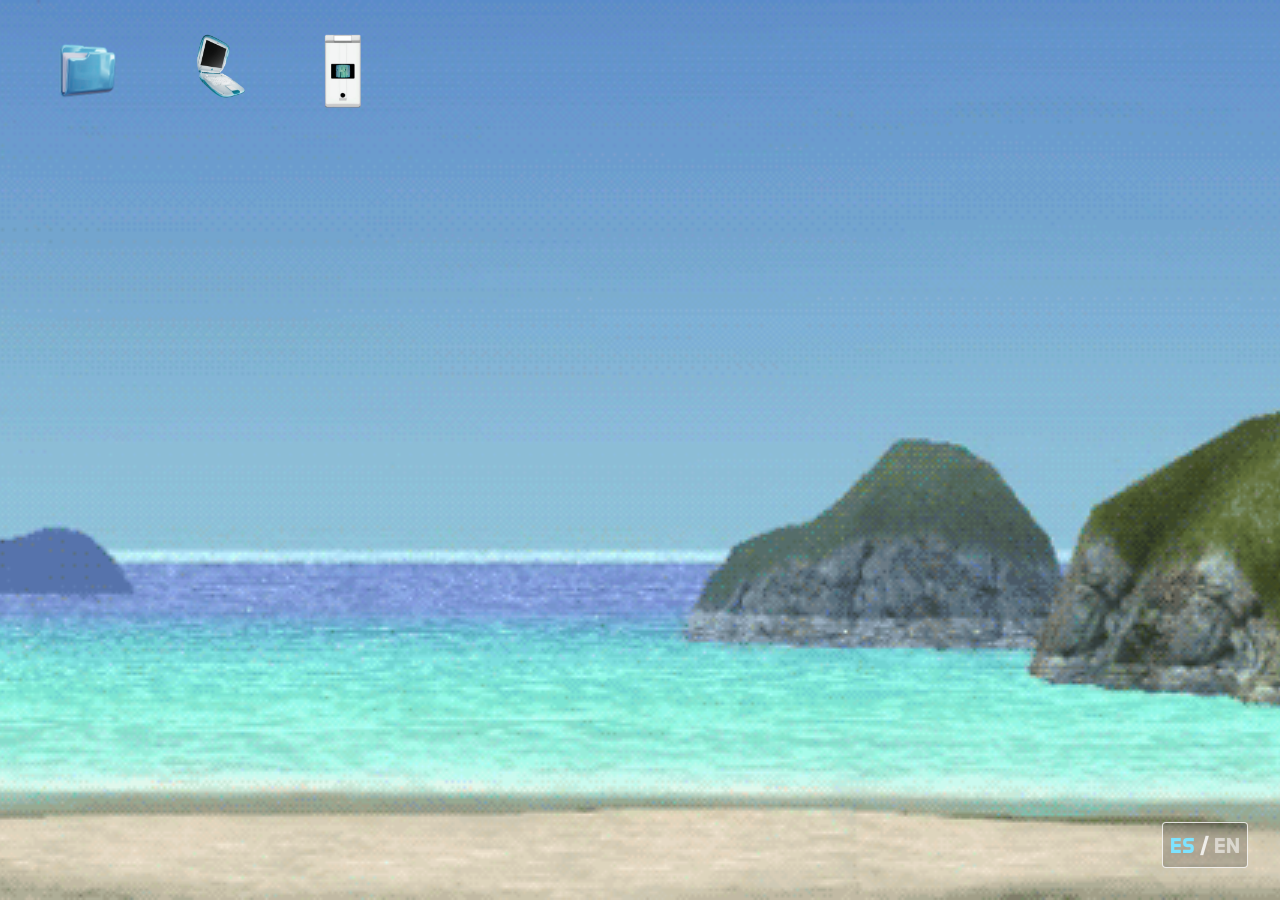
==== commit 21423b53: "2 githubs" ====
--- a/main.html
+++ b/main.html
@@ -221,8 +221,11 @@
                         <a href="https://www.linkedin.com/in/bingcheng-wang-a944293a7" class="contact-photo-link" target="_blank" rel="noopener noreferrer" aria-label="LinkedIn">
                             <img src="assets/imagenes/contacto/linkedin.png" alt="LinkedIn" class="contact-photo">
                         </a>
-                        <a href="https://github.com/bingoo30" class="contact-photo-link" target="_blank" rel="noopener noreferrer" aria-label="GitHub">
-                            <img src="assets/imagenes/contacto/github.png" alt="GitHub" class="contact-photo">
+                        <a href="https://github.com/bingoo30" class="contact-photo-link" target="_blank" rel="noopener noreferrer" aria-label="GitHub universidad" title="GitHub universidad">
+                            <img src="assets/imagenes/contacto/github.png" alt="GitHub universidad" class="contact-photo">
+                        </a>
+                        <a href="https://github.com/bxxcxxw" class="contact-photo-link" target="_blank" rel="noopener noreferrer" aria-label="GitHub personal">
+                            <img src="assets/imagenes/contacto/github.png" alt="GitHub personal" class="contact-photo">
                         </a>
                     </div>
                 </div>
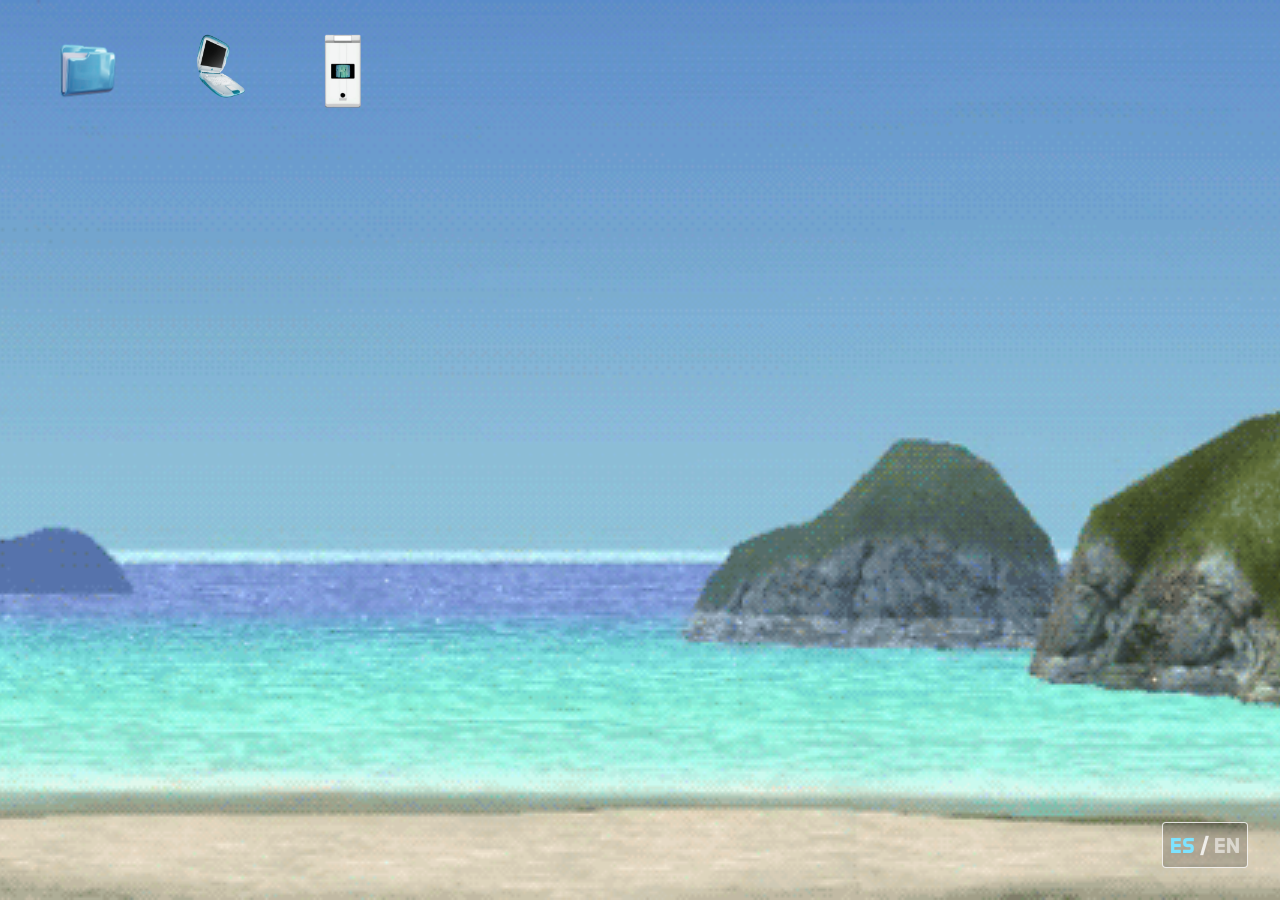
==== commit ca73bb95: "actualizar cvs" ====
--- a/main.html
+++ b/main.html
@@ -215,10 +215,13 @@
                         <button type="button" class="contact-photo-link" data-copy="+34 688019436" aria-label="Copiar teléfono">
                             <img src="assets/imagenes/contacto/telefono.jpg" alt="Teléfono" class="contact-photo">
                         </button>
-                        <a href="assets/documentos/cv-practicas-normal.pdf" class="contact-photo-link" target="_blank" rel="noopener noreferrer" aria-label="Ver CV">
-                            <img src="assets/imagenes/contacto/cv.png" alt="CV" class="contact-photo">
-                        </a>
-                        <a href="https://www.linkedin.com/in/bingcheng-wang-a944293a7" class="contact-photo-link" target="_blank" rel="noopener noreferrer" aria-label="LinkedIn">
+                        <a href="assets/documentos/cv-practicas-normal-esp.pdf" class="contact-photo-link" target="_blank" rel="noopener noreferrer" aria-label="Ver CV">
+                            <img src="assets/imagenes/contacto/cv.png" alt="CV esp" class="contact-photo">
+                        </a>
+                        <a href="assets/documentos/cv-practicas-normal-eng.pdf" class="contact-photo-link" target="_blank" rel="noopener noreferrer" aria-label="Ver CV">
+                            <img src="assets/imagenes/contacto/cv.png" alt="CV eng" class="contact-photo">
+                        </a>
+                        <a href="https://www.linkedin.com/in/bxxcxxw" class="contact-photo-link" target="_blank" rel="noopener noreferrer" aria-label="LinkedIn">
                             <img src="assets/imagenes/contacto/linkedin.png" alt="LinkedIn" class="contact-photo">
                         </a>
                         <a href="https://github.com/bingoo30" class="contact-photo-link" target="_blank" rel="noopener noreferrer" aria-label="GitHub universidad" title="GitHub universidad">
